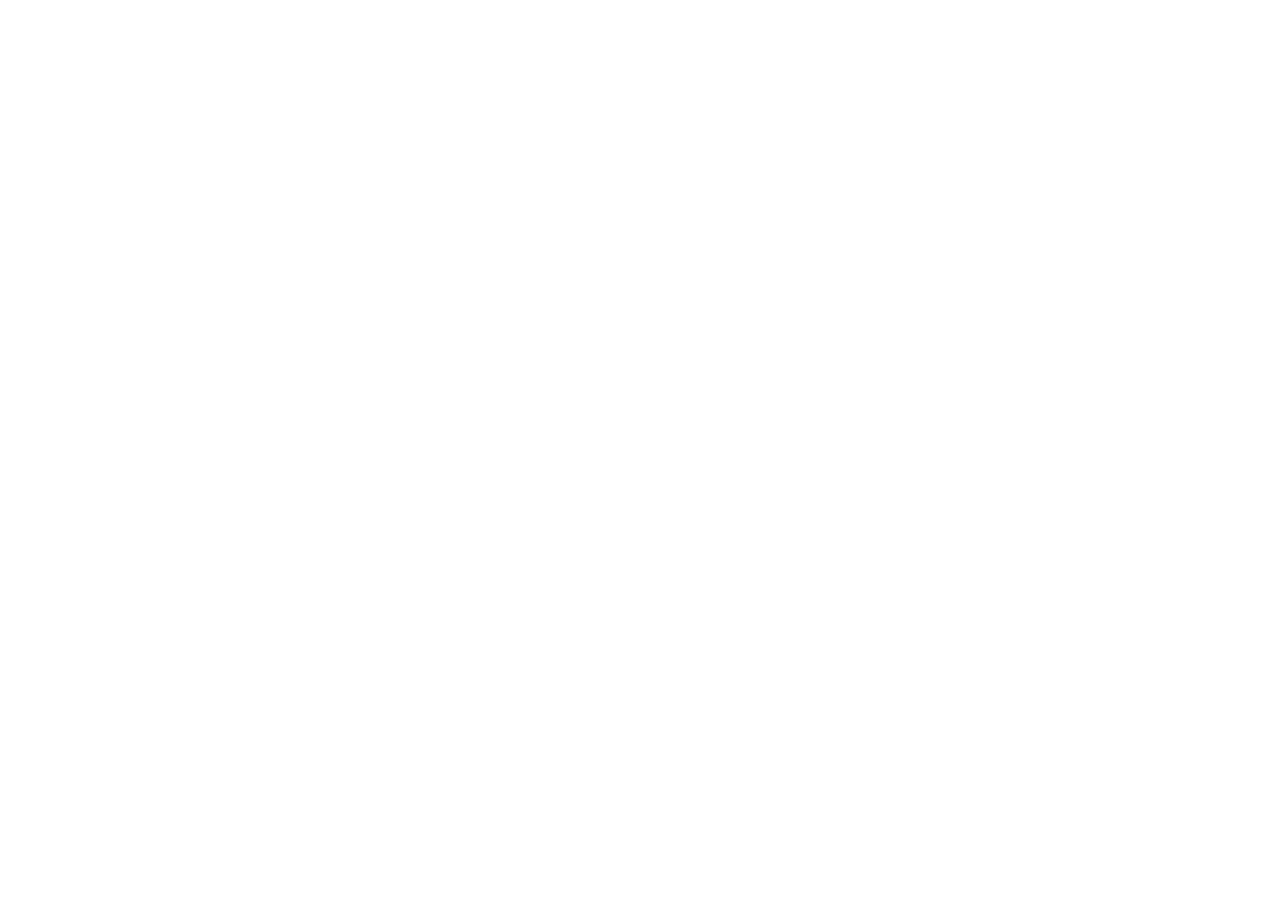
==== menu.html @ bb68c6f6 "Add index + scripts" ====
<!DOCTYPE html>
<html lang="en">
<head>
    <meta charset="UTF-8">
    <meta name="viewport" content="width=device-width, initial-scale=1.0">
    <meta name="description" content="Aplicativo de prueba con html5">
    <link rel="stylesheet" href="estilos.css">
        <!-- Compiled and minified CSS -->
    <link rel="stylesheet" href="https://cdnjs.cloudflare.com/ajax/libs/materialize/1.0.0/css/materialize.min.css">


    <title>Menu Principal</title>


</head>
<body>
    <div class="row">
        
    </div>

    <!-- Compiled and minified JavaScript -->
    <script src="https://cdnjs.cloudflare.com/ajax/libs/materialize/1.0.0/js/materialize.min.js"></script>    
    <!--Script propios-->
    <script src="script.js"></script>
</body>
</html>
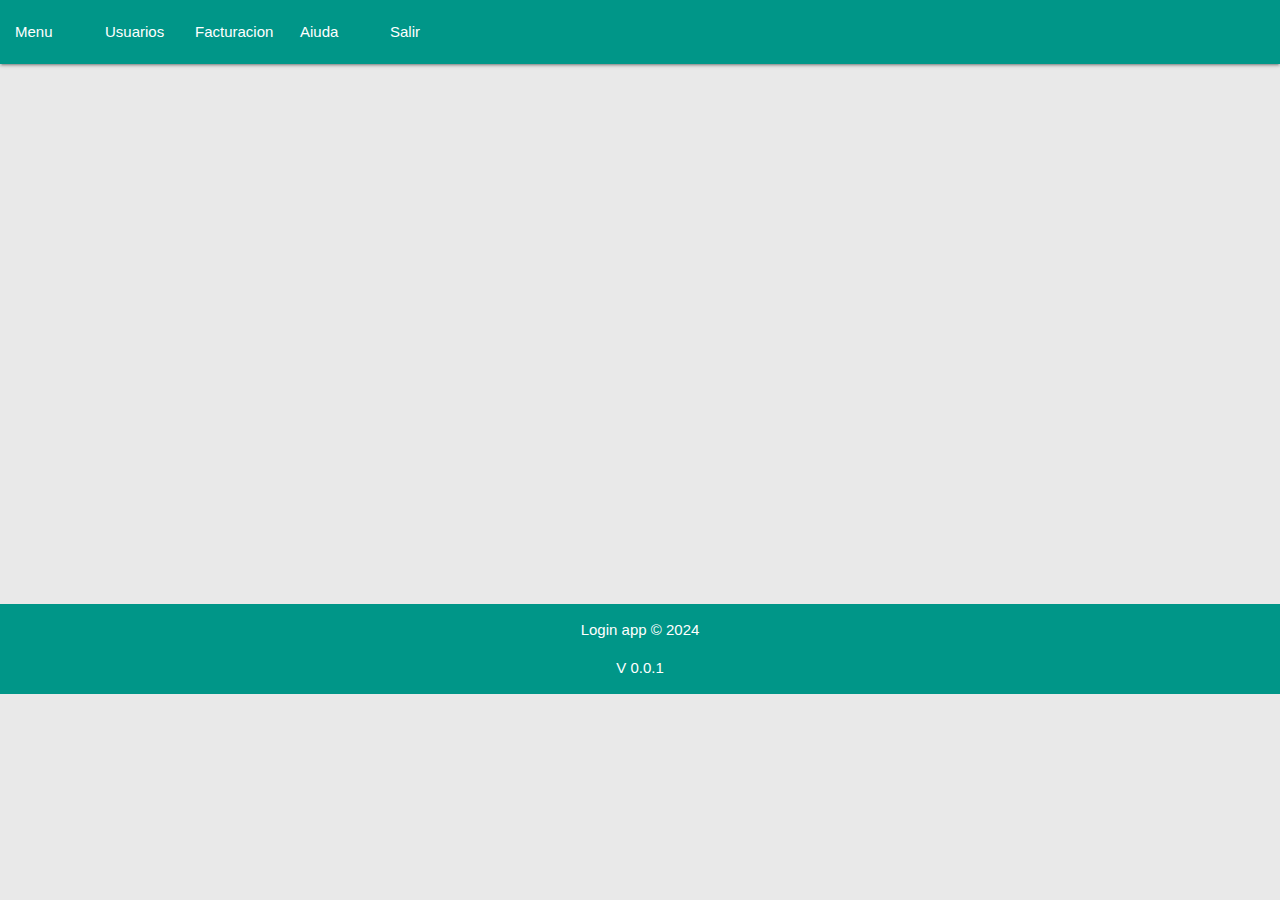
==== commit 65ec2f84: "login-js" ====
--- a/menu.html
+++ b/menu.html
@@ -7,7 +7,8 @@
     <link rel="stylesheet" href="estilos.css">
         <!-- Compiled and minified CSS -->
     <link rel="stylesheet" href="https://cdnjs.cloudflare.com/ajax/libs/materialize/1.0.0/css/materialize.min.css">
-
+    <!--Import Google Icon Font-->
+    <link href="https://fonts.googleapis.com/icon?family=Material+Icons" rel="stylesheet">
 
     <title>Menu Principal</title>
 
@@ -15,7 +16,32 @@
 </head>
 <body>
     <div class="row">
+        <nav class="nav teal">
+            <ul class="hide-on-med-and-down">
+                <a href="menu.html"><li>Menu</li></a>
+                <a href="usuarios.html"><li>Usuarios</li></a>
+                <a href="facturacion.html"><li>Facturacion<li></a>
+                <a href="aiuda.html"><li>Aiuda<li></a> 
+                <a href="salir.html"><li>Salir<li></a>   
+            </ul>
+            <ul class="hide-on-med-and-up" id="menu-small">
+                <a href="menu.html"><li><i class="material-icons">menu</i></li></a>
+                <a href="usuarios.html"><li><i class="material-icons">person</i></li></a>
+                <a href="facturacion.html"><li><i class="material-icons">find_in_page</i><li></a>
+                <a href="aiuda.html"><li><i class="material-icons">help</i><li></a> 
+                <a href="salir.html"><li><i class="material-icons">close</i><li></a>   
+            </ul>
+        </nav>
+        <section class="col s12">
         
+        </section>
+
+        <footer class="page footer col s12 center teal white-text">
+            <P>Login app &copy; 2024</P>
+            <p>V 0.0.1</p>
+        </footer>
+
+
     </div>
 
     <!-- Compiled and minified JavaScript -->
--- a/estilos.css
+++ b/estilos.css
@@ -0,0 +1,43 @@
+body{
+    background-color: rgb(233, 233, 233);
+    width: 100%;
+}
+header{
+    height: auto;
+
+}
+
+section{
+    height: 60vh;
+    display: flex;
+    flex-wrap: nowrap;
+    justify-content: center;
+    align-items: center;
+}
+
+li{
+    width: 6em;
+} 
+
+li:hover{
+ background-color: grey;
+}
+
+form {
+    margin-top: 3em;
+}
+
+footer{
+    height: auto;
+}
+
+@media (width <= 600px) {
+    
+}
+
+#menu-small{
+    text-align: center ;
+}
+#menu-small li:hover{
+    background-color: grey;
+   }